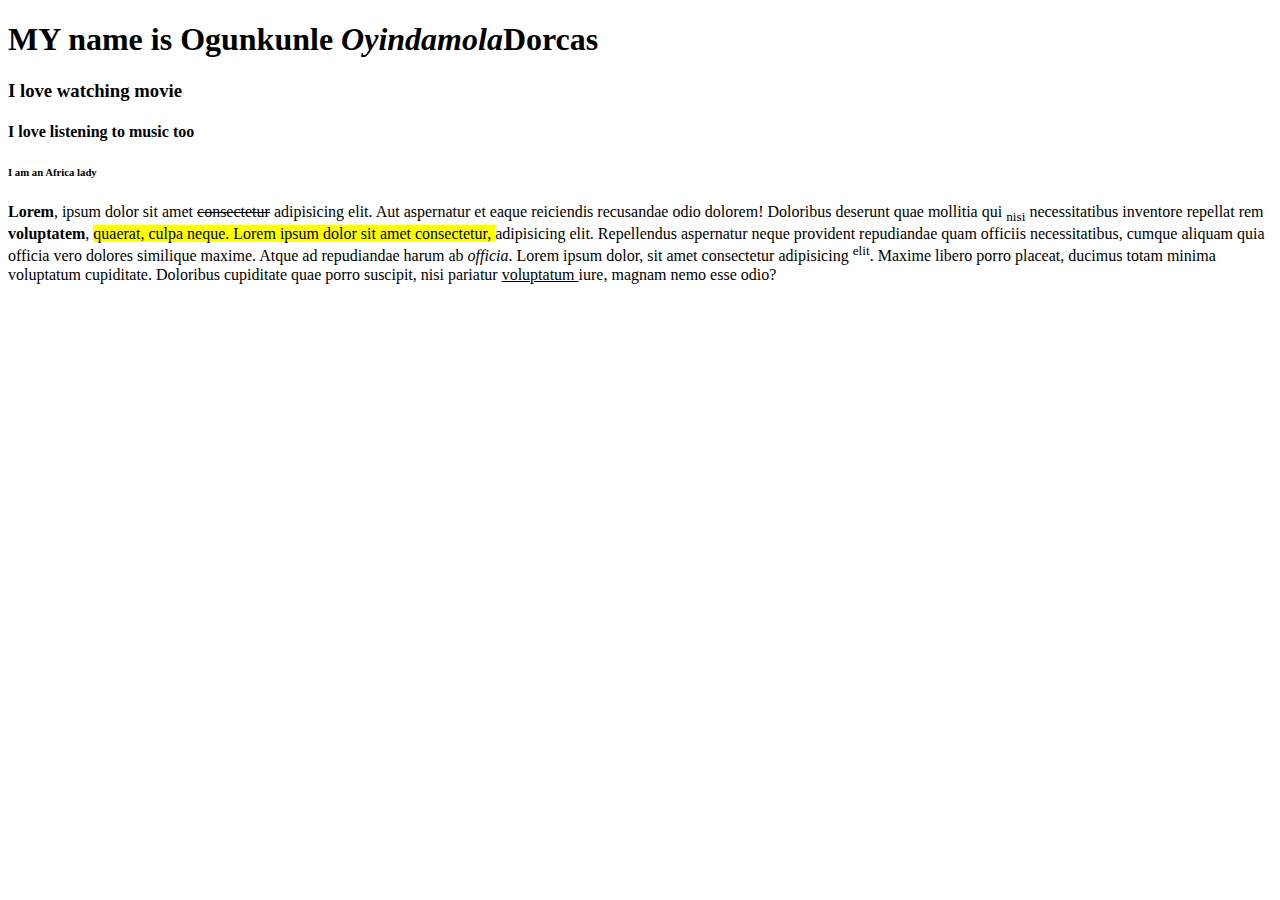
==== index.html @ 44cb2053 "myself and person" ====
<!DOCTYPE html>
<html lang="en">
<head>
    <meta charset="UTF-8">
    <meta http-equiv="X-UA-Compatible" content="IE=edge">
    <meta name="viewport" content="width=device-width, initial-scale=1.0">
    <title>About Myself</title>
</head>
<body>
   <div>
    <h1>MY name is Ogunkunle <i>Oyindamola</i><b>Dorcas</b></h1>
    <h3>I love watching movie</h3>
    <h4>I love listening to music too</h4>
    <h6>I am an Africa lady</h6>
    <p><b>Lorem</b>, ipsum dolor sit amet  <del>consectetur</del>  adipisicing elit. Aut aspernatur et eaque reiciendis recusandae odio dolorem! Doloribus deserunt quae mollitia qui <sub>nisi</sub> necessitatibus inventore repellat rem <strong>voluptatem</strong>, <mark>quaerat, culpa neque. Lorem ipsum dolor sit amet consectetur, </mark>  adipisicing elit. Repellendus aspernatur neque provident repudiandae quam officiis necessitatibus, cumque aliquam quia officia vero dolores similique maxime. Atque ad repudiandae harum ab <em>officia</em>.
        Lorem ipsum dolor, sit amet consectetur adipisicing <sup>elit</sup>. Maxime libero porro placeat, ducimus totam minima voluptatum cupiditate. Doloribus cupiditate quae porro suscipit, nisi pariatur <ins>voluptatum </ins> iure, magnam nemo esse odio?
        
    </p>
   </div> 
</body>
</html>
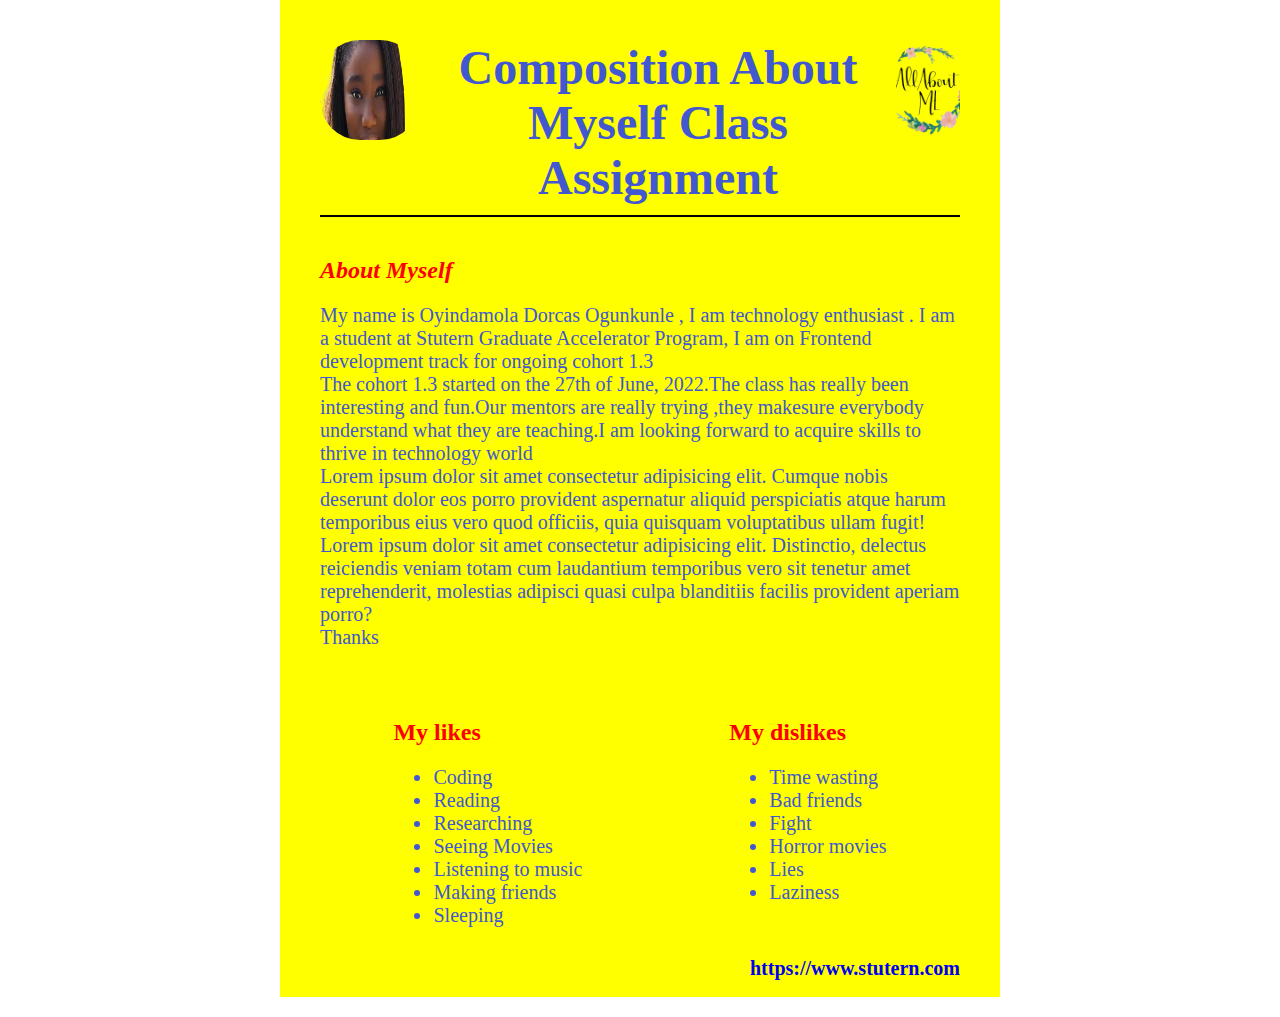
==== commit 28980857: "addition of styling" ====
--- a/index.html
+++ b/index.html
@@ -4,19 +4,61 @@
     <meta charset="UTF-8">
     <meta http-equiv="X-UA-Compatible" content="IE=edge">
     <meta name="viewport" content="width=device-width, initial-scale=1.0">
-    <title>About Myself</title>
+    <link rel="stylesheet" href="css/style.css">
+    <title>Composition About me</title>
 </head>
 <body>
-   <div>
-    <h1>MY name is Ogunkunle <i>Oyindamola</i><b>Dorcas</b></h1>
-    <h3>I love watching movie</h3>
-    <h4>I love listening to music too</h4>
-    <h6>I am an Africa lady</h6>
-    <p><b>Lorem</b>, ipsum dolor sit amet  <del>consectetur</del>  adipisicing elit. Aut aspernatur et eaque reiciendis recusandae odio dolorem! Doloribus deserunt quae mollitia qui <sub>nisi</sub> necessitatibus inventore repellat rem <strong>voluptatem</strong>, <mark>quaerat, culpa neque. Lorem ipsum dolor sit amet consectetur, </mark>  adipisicing elit. Repellendus aspernatur neque provident repudiandae quam officiis necessitatibus, cumque aliquam quia officia vero dolores similique maxime. Atque ad repudiandae harum ab <em>officia</em>.
-        Lorem ipsum dolor, sit amet consectetur adipisicing <sup>elit</sup>. Maxime libero porro placeat, ducimus totam minima voluptatum cupiditate. Doloribus cupiditate quae porro suscipit, nisi pariatur <ins>voluptatum </ins> iure, magnam nemo esse odio?
-        
-    </p>
-   </div> 
+    <div class="container">
+      <div class="header">
+        <img src="img/ladyy.png" alt="">
+        <h1>Composition About Myself  Class Assignment</h1>
+        <img src="img/aboutme.png" alt="">
+    </div> 
+    <hr> 
+      <div>
+        <h3><i>About Myself</i></h3>
+        <p>My name is Oyindamola Dorcas Ogunkunle , I am technology enthusiast . I am a student at Stutern Graduate Accelerator Program, I am on Frontend development track for ongoing cohort 1.3</p>
+        <p>The cohort 1.3 started on the 27th of June, 2022.The class has really been interesting and fun.Our mentors are really trying ,they makesure everybody understand what they are teaching.I am looking forward to acquire skills to thrive in technology world
+        </p>
+        <p>Lorem ipsum dolor sit amet consectetur adipisicing elit. Cumque nobis deserunt dolor eos porro provident aspernatur aliquid perspiciatis atque harum temporibus eius vero quod officiis, quia quisquam voluptatibus ullam fugit!</p>
+        <p>Lorem ipsum dolor sit amet consectetur adipisicing elit. Distinctio, delectus reiciendis veniam totam cum laudantium temporibus vero sit tenetur amet reprehenderit, molestias adipisci quasi culpa blanditiis facilis provident aperiam porro?</p>
+        <p>Thanks</p>
+        <div class="list">
+            <div>
+                <h3>My likes</h3>
+                <ul>
+                    <li>Coding</li>
+                    <li>Reading</li>
+                    <li>Researching</li>
+                    <li>Seeing Movies</li>
+                    <li>Listening to music</li>
+                    <li>Making friends</li>
+                    <li>Sleeping</li>
+                </ul>
+            </div>
+            <div>
+                <h3>My dislikes</h3>
+                <ul>
+                    <li>Time wasting</li>
+                    <li>Bad friends</li>
+                    <li>Fight</li>
+                    <li>Horror movies</li>
+                    <li>Lies</li>
+                    <li>Laziness</li>
+                  
+                </ul>
+            </div>
+        </div>
+      </div>
+      <strong><a href="https://www.stutern.com/" id="link">https://www.stutern.com</a></strong>
+    </div>
 </body>
 </html>
 
+
+
+
+
+
+
+
--- a/css/style.css
+++ b/css/style.css
@@ -0,0 +1,61 @@
+*{
+    border: 0;
+    margin: 0;
+   
+}
+
+.container {
+    width: 50%;
+    background-color: yellow;
+    margin:0 auto;
+    padding: 40px;
+    margin-bottom: 20px;
+}
+
+.header {
+    text-align: center;
+    color: rgb(65, 88, 208);
+    display: flex;
+    font-size: 24px;
+}
+img {
+    width: 100px;
+    height: 100px;
+    border-radius: 40px;
+}
+h3 {
+    color: red;
+    font-size: 24px;
+    font-weight: 600;
+    margin-top: 40px;
+    margin-bottom: 20px;
+}
+p {
+    color: rgb(65, 88, 208);
+    font-size: 20px;  
+}
+
+ul {
+    margin-bottom: 30px;
+}
+.list {
+    display: flex;
+    justify-content: space-around;
+    color: rgb(65, 88, 208);
+    padding-top: 30px;
+    font-size: 20px;
+}
+hr{
+    border: 1px solid black;
+    margin-top: 10px;
+}
+
+#link {
+    font-size: 20px;
+    text-decoration: none;
+   /* align-items: center; */
+   /* margin: auto; */
+   float: right;
+  
+ 
+}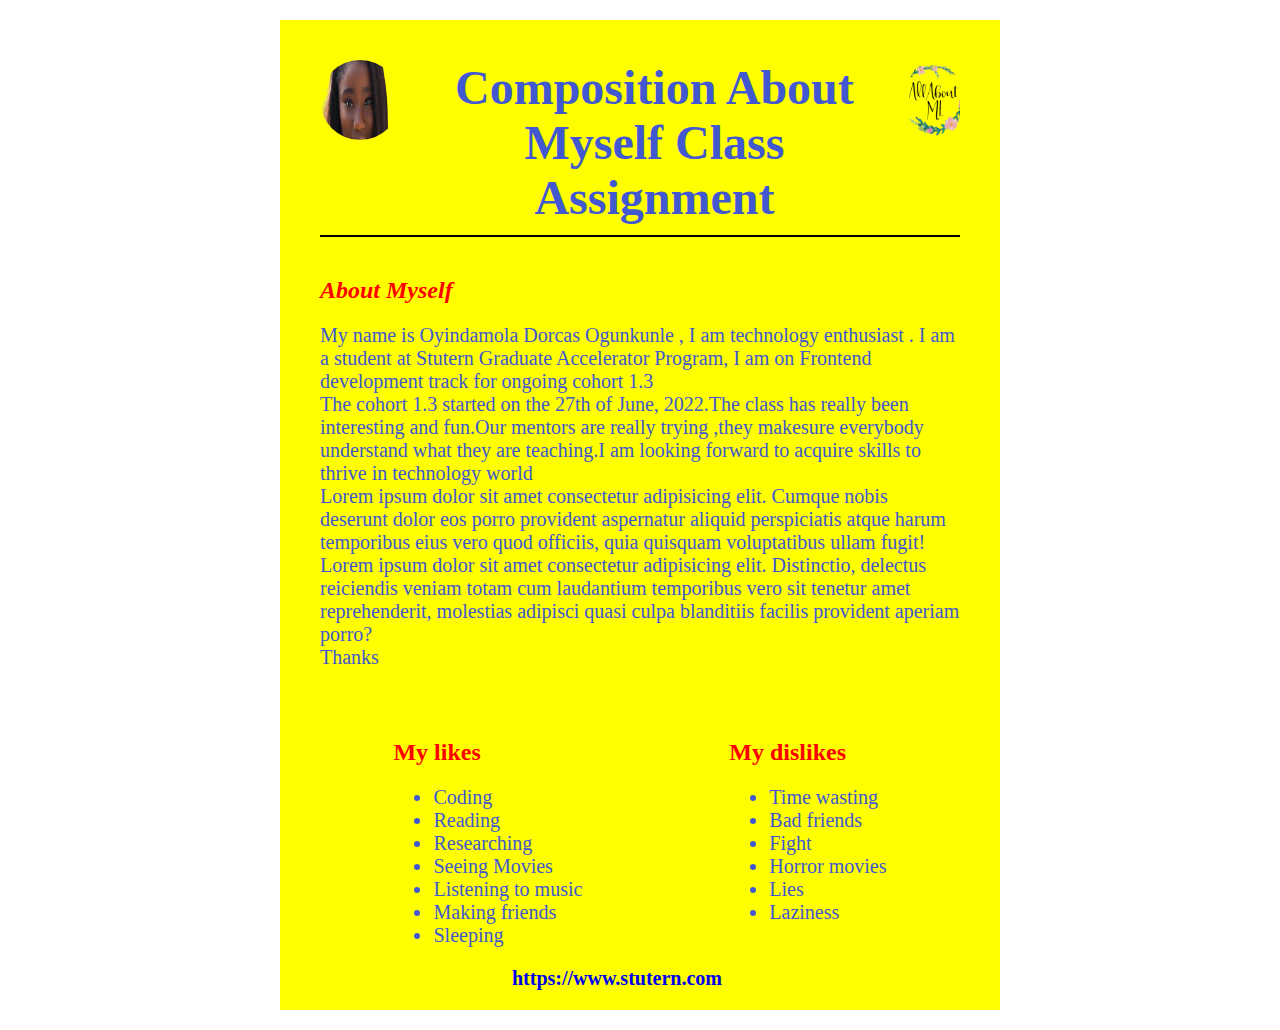
==== commit 3c4c44ac: "responsiveness" ====
--- a/index.html
+++ b/index.html
@@ -9,12 +9,14 @@
 </head>
 <body>
     <div class="container">
-      <div class="header">
+   <div class="header-section">
+    <div class="header">
         <img src="img/ladyy.png" alt="">
         <h1>Composition About Myself  Class Assignment</h1>
         <img src="img/aboutme.png" alt="">
     </div> 
-    <hr> 
+    <hr>
+   </div> 
       <div>
         <h3><i>About Myself</i></h3>
         <p>My name is Oyindamola Dorcas Ogunkunle , I am technology enthusiast . I am a student at Stutern Graduate Accelerator Program, I am on Frontend development track for ongoing cohort 1.3</p>
--- a/css/style.css
+++ b/css/style.css
@@ -6,8 +6,9 @@
 
 .container {
     width: 50%;
+    height: 100%;
     background-color: yellow;
-    margin:0 auto;
+    margin: 20px auto;
     padding: 40px;
     margin-bottom: 20px;
 }
@@ -19,9 +20,9 @@
     font-size: 24px;
 }
 img {
-    width: 100px;
-    height: 100px;
-    border-radius: 40px;
+    width: 80px;
+    height: 80px;
+    border-radius: 100px;
 }
 h3 {
     color: red;
@@ -35,9 +36,9 @@
     font-size: 20px;  
 }
 
-ul {
+/* ul {
     margin-bottom: 30px;
-}
+} */
 .list {
     display: flex;
     justify-content: space-around;
@@ -53,9 +54,77 @@
 #link {
     font-size: 20px;
     text-decoration: none;
-   /* align-items: center; */
-   /* margin: auto; */
-   float: right;
-  
- 
+    position: relative;
+    left: 30%;
+    top: 20px;
+}
+
+/* mobile */
+@media only screen and (max-width: 500px) {
+.container{
+    max-width: 100%;
+}
+
+.header{
+    width: 100%;
+    display: flex;
+  font-size: 15px;
+}
+img {
+    display:none;
+}
+p {
+    color: rgb(65, 88, 208);
+    font-size: 16px;  
+}
+h1{
+    font-size: 15px;
+}
+.list{
+    flex-direction: column;
+    font-size: 16px;
+    padding-top: 10px;
+}
+.list h3{
+    text-align: center;
+    margin-right: 40px;
+    font-size: 20px;
+}
+a{
+font-size: 13px !important;
+margin-top: 15px;
+}
+
+}
+
+/* tablet */
+@media only screen and (max-width: 980px) {
+    .container{
+        max-width: 100%;
+    }
+
+    .header{
+        font-size: 20px;
+    }
+    h1{
+        font-size: 20px;
+    } 
+    p{
+        font-size: 15px;
+    }
+    .list{
+        font-size: 18px;
+    }
+    img {
+        width: 50px;
+        height: 50px;
+        border-radius: 100px;
+    }
+    .list{
+        font-size: 16px;
+        padding-top: 10px;
+    }
+    h3{
+        margin-bottom: 10px;
+    }
 }